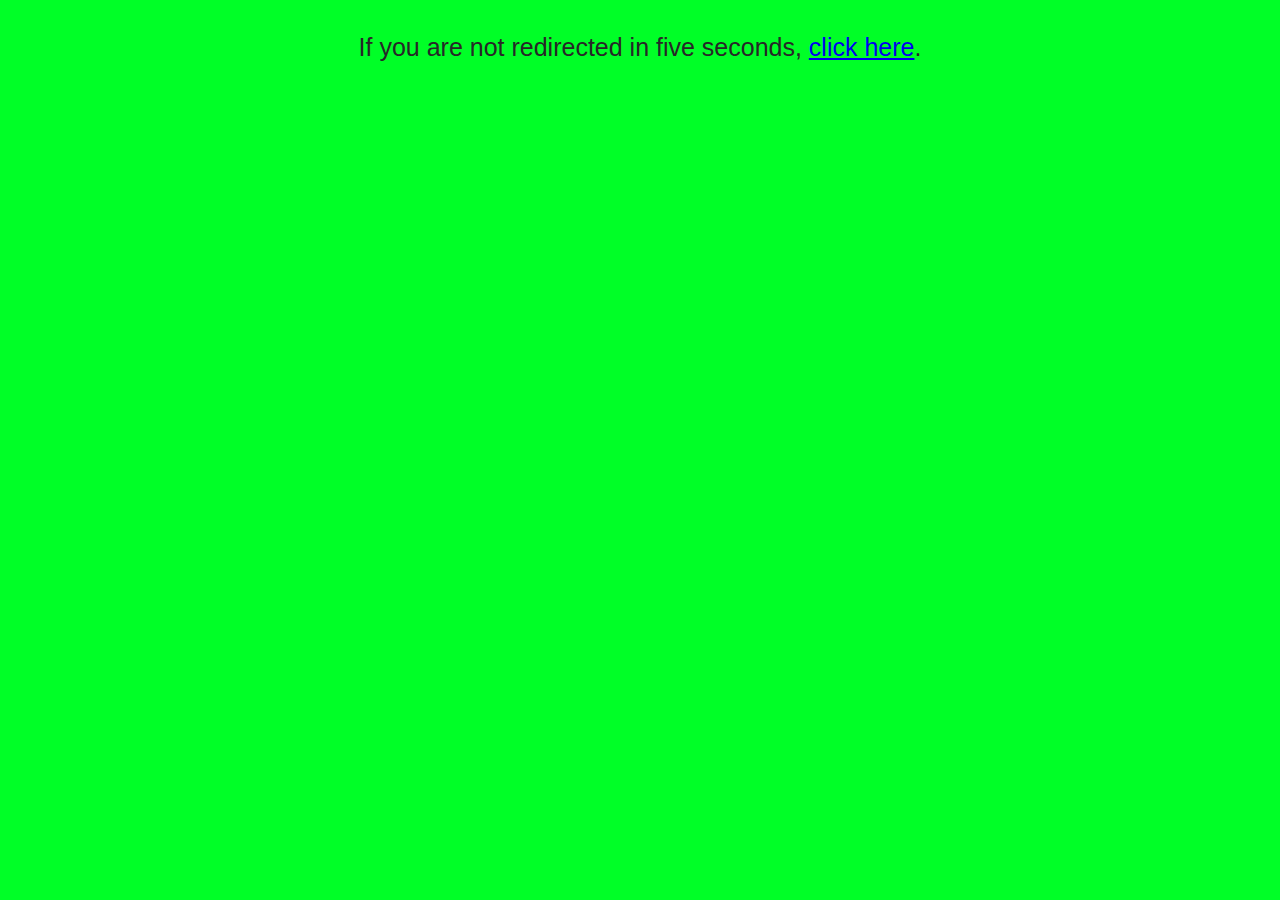
==== index.html @ 4ee33ff1 "Add files via upload" ====
<!DOCTYPE html>
<html>
	<!-- BEHIND THE SCENES -->
	<head>
		
		<!-- WEBPAGE TITLE -->
		<title>DONATE | LIME SERVICES LTD.</title>
		
		<!-- REDIRECT -->
		<meta http-equiv="refresh" content="5; URL=https://www.paypal.com/donate?token=n844nPzr0pO-sohiLkVWRwzPxdNSN-91Gsd7yFru1lvEZdb_u6OvLPbsdLBen-imA-qIM0nQgpvmxGQg" />

		<!-- CSS -->
		<link rel="stylesheet" href="style.css">
		
	</head>
	<body>
		<div class="donate">
			<p>If you are not redirected in five seconds, <a href="https://www.paypal.com/donate?token=n844nPzr0pO-sohiLkVWRwzPxdNSN-91Gsd7yFru1lvEZdb_u6OvLPbsdLBen-imA-qIM0nQgpvmxGQg">click here</a>.</p>
		</div>
	</body>
</html>
---- style.css ----
/* STOP SIDE SCROLLING */
html, body {
	/* MAX SIZE */
	max-width: 100%;
	/* HIDER BAR */
	overflow-x: hidden;
}
/* SITE */
body {
	/* BACKGROUND COLOR MAIN */
	background-image: linear-gradient(to bottom, #00FF27 100%, #00FF27 0%);
	/* WEBSITE FONT */
	font-family: Gotham, "Helvetica Neue", Helvetica, Arial, "sans-serif";
}

/* EVERYTHING DOES INSIDE */
.box {
	position:absolute;
	/* POSITION */
		top:0px;
		right:0px;
		bottom:0px;
		left:0px;
	/* SIZE */
		min-width:500px;	
}

/* LOGO */
.logo {
	position:relative;
	/* BACKGROUND COLOR */
		background: #272727;
	/* POSITION */
		top:0px;
		right:0px;
		left:0px;
	/* TEXT */
		text-align: center;
}

/* MENU SYSTEM */
.nav {
	position:relative;
	/* BACKGROUND COLOR */
		background:#323232;
	/* POSITION */
		top:0px;
	/* TEXT */
		/* CENTERED */
			text-align:center;
		/* COLOR */
			color:#f5f5f5;
		/* SPACE */
			word-spacing:2.5em;
	/* SPACING */
		padding-top:0.5%;
		padding-bottom:0.5%;
}

/* MAIN PAGE CONTENT */
.content {
	position:relative;
	/* TEXT */
		font-size:17.5px;
	/* POSITION */
		top:5%;
}

/* CENTER */
.center {
	/* TEXT */
	text-align:center;
}

/* HOME PAGE SOCIAL LINKS */
.socials {
	position:relative;
	top:40%;
	/* TEXT */
		text-align:center;
		font-size:0px;
	/* CENTRE */
		-ms-transform: translateY(-50%);
  		transform: translateY(-50%);
}

/* ERROR 404 PAGE */
.error404 {
	position:relative;
	top:40%;
	/* TEXT */
		text-align:center;
	/* CENTRE */
		-ms-transform: translateY(-50%);
  		transform: translateY(-50%);
}

/* DONATE */
.donate {
	position: relative;
	/* TEXT */
		color: #272727;
		text-align: center;
		font-size: 25px;
}

/* PORTFOLIO */
.portfolio {
	position: relative;
	/* TEXT */
		text-align:center;
}

/* PORTFOLIO FULL SCREEN VIDEO */
iframe {
	position:relative;
	right: 0;
	bottom:0;
    min-width: 100%;
    min-height: 100%;
    width: auto;
   	height: auto;
}

/* PORTFOLIO PAGE */
.portp {
	position:absolute;
	/* BACKGROUND COLOR */
		background: #323232;
	/* POSITION */
		top:0px;
		right:0px;
		bottom:0px;
		left:0px;
	/* SIZE */
		min-width:500px;
}

/* PORTFOLIO BACK BUTTON */
.back {
	position:fixed;
	/* BUTTON COLOR */
		background:#323232;
	/* POSITION */
		left:90%;
		top:90%;
		right:0%;
	/* TEXT */
		color:#f5f5f5;
		text:100%;
	/* SPACING */
		padding-left:0.5%;
		padding-right:0.5%;
		padding-top:0.5%;
		padding-bottom:0.5%;
}
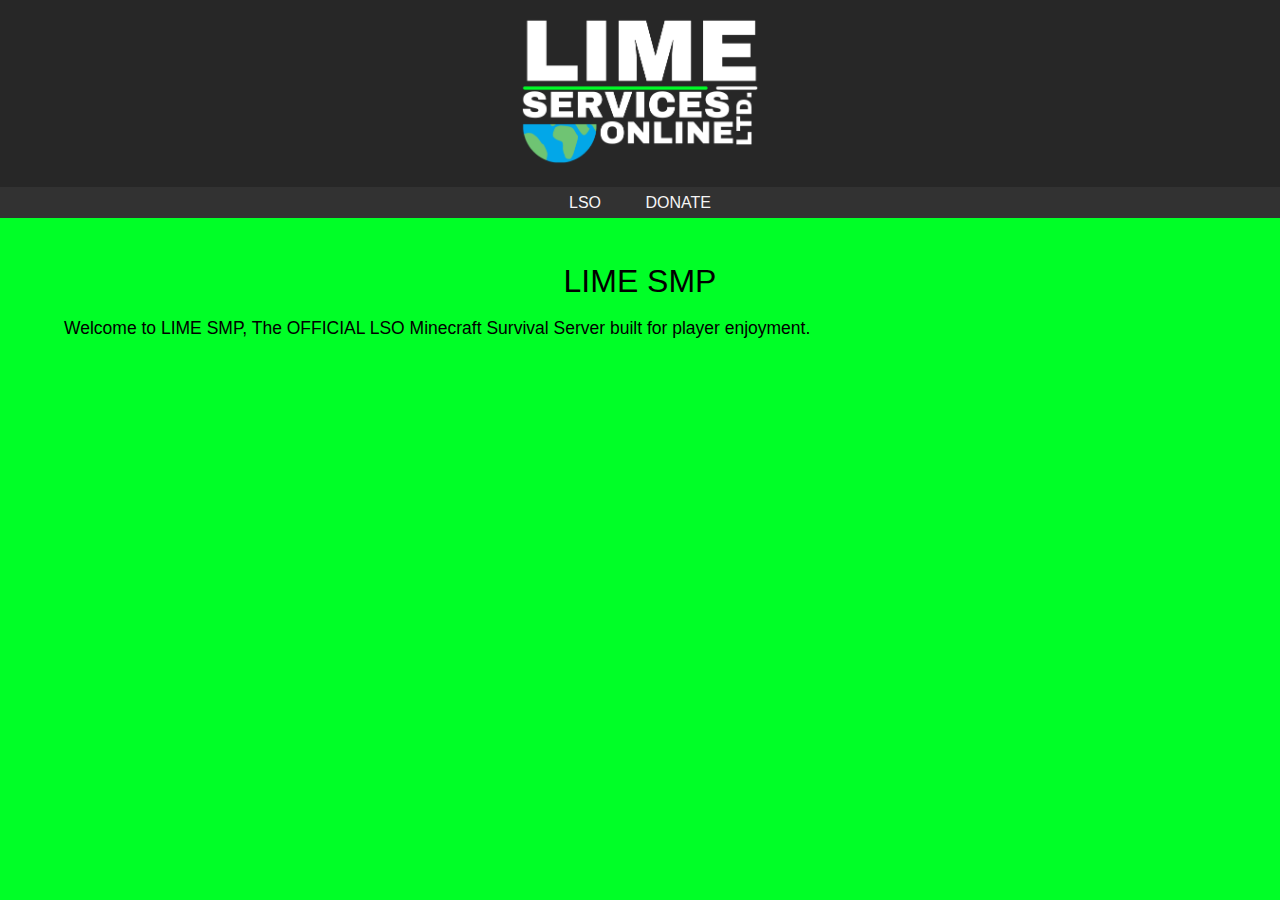
==== commit d50eb08f: "Add files via upload" ====
--- a/index.html
+++ b/index.html
@@ -3,19 +3,56 @@
 	<!-- BEHIND THE SCENES -->
 	<head>
 		
+		<!-- WEBSITE ICON -->
+		<link rel="icon" type="images/ico" href="images/lime.ico">
+		
+		<!-- CHARACTERS ACCESSABLE ON WEBPAGE -->
+		<meta charset="utf-8">
+	
 		<!-- WEBPAGE TITLE -->
-		<title>DONATE | LIME SERVICES LTD.</title>
+		<title>SMP | LSO</title>
 		
-		<!-- REDIRECT -->
-		<meta http-equiv="refresh" content="5; URL=https://www.paypal.com/donate?token=n844nPzr0pO-sohiLkVWRwzPxdNSN-91Gsd7yFru1lvEZdb_u6OvLPbsdLBen-imA-qIM0nQgpvmxGQg" />
-
+		<!-- WEBPAGE DESCRIPTION FOR GOOGLE CLICK CLICK -->
+		<meta name="description" content="LIME Services LTD. is a Service based company created to give people resonably priced Video Editing." />
+		
+		<!-- WEBPAGE CREATORS GO BRRRRRRR -->
+		<meta name="author" content="Kenneth Cox" />
+		
+		<!-- VIEWPORT -->
+		<meta name="viewport" content="width=device-width, initial-scale=1.0">
+		
 		<!-- CSS -->
 		<link rel="stylesheet" href="style.css">
-		
+
 	</head>
+	
+	<!-- PAGE -->
 	<body>
-		<div class="donate">
-			<p>If you are not redirected in five seconds, <a href="https://www.paypal.com/donate?token=n844nPzr0pO-sohiLkVWRwzPxdNSN-91Gsd7yFru1lvEZdb_u6OvLPbsdLBen-imA-qIM0nQgpvmxGQg">click here</a>.</p>
+		<!-- BACKGROUND -->
+		<div class="box">
+			<!-- LOGO -->
+			<div class="logo">
+				<br>
+				<a href="index.html">
+					<img src="images/lso-ltd-logo.png" alt="Logo" style="width:15em">
+				</a>
+				<br>
+				<br>
+			</div>
+			<!-- NAVAGATION -->
+			<div class="nav">
+				<a href="https://lime.services" style="text-decoration: none; color: #f5f5f5"> LSO </a>
+				<a href="https://donate.lime.services" style="text-decoration: none; color: #f5f5f5"> DONATE </a>
+			</div>
+			<!-- SMP TITLE -->
+			<div class="smptitle">
+					LIME SMP
+			</div>
+			<br>
+			<!-- SMP TEXT -->
+			<div class="smp">
+				Welcome to LIME SMP, The OFFICIAL LSO Minecraft Survival Server built for player enjoyment. 
+			</div>
 		</div>
 	</body>
 </html>--- a/style.css
+++ b/style.css
@@ -153,4 +153,20 @@
 		padding-right:0.5%;
 		padding-top:0.5%;
 		padding-bottom:0.5%;
+}
+.smp {
+		position:relative;
+	/* TEXT */
+		font-size:17.5px;
+	/* POSITION */
+		top:5%;
+		left:5%;
+}
+.smptitle {
+	position:relative;
+	/* TEXT */
+		font-size: 32px;
+		text-align: center;
+	/* POSITION */
+		top:5%;
 }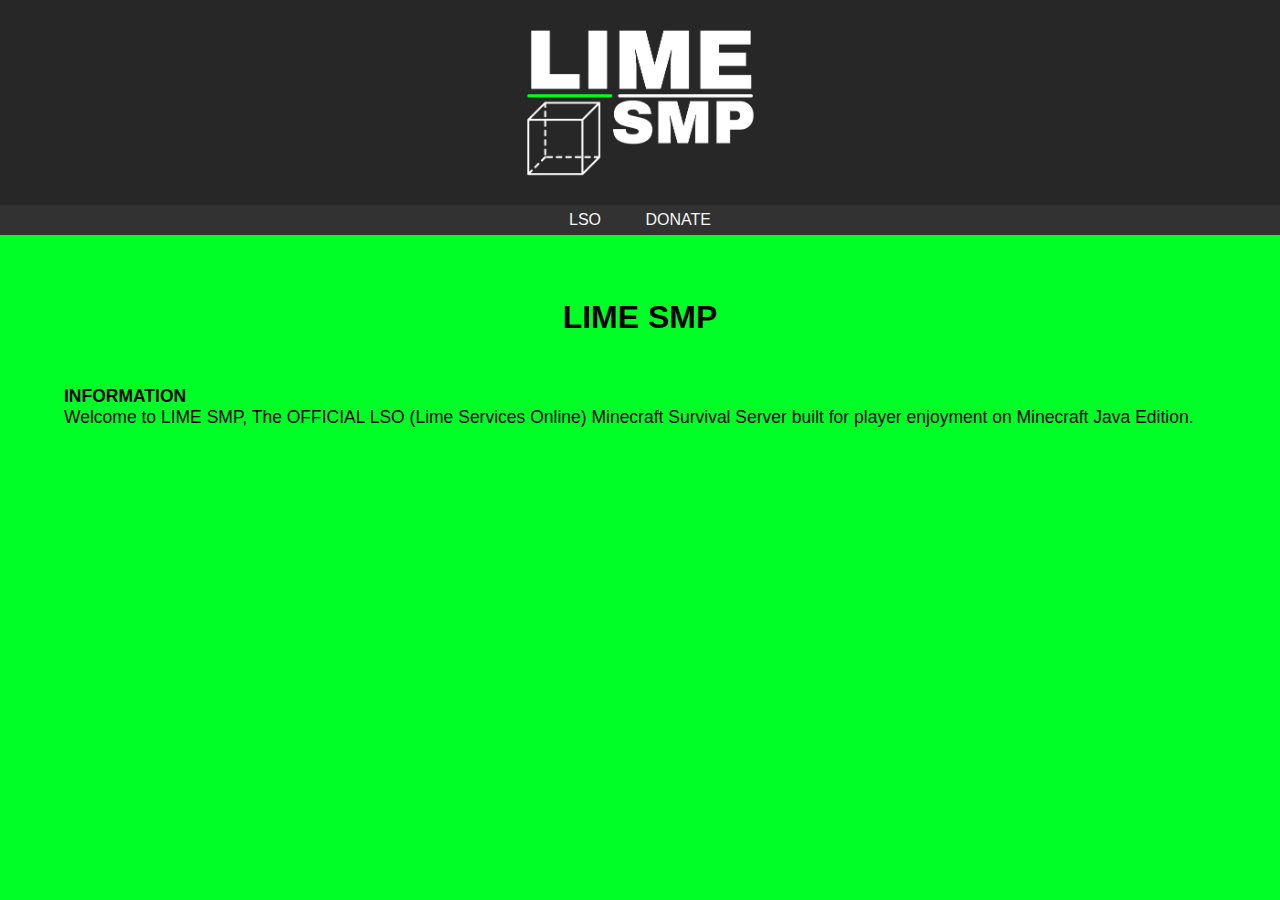
==== commit 481adcd4: "Add files via upload" ====
--- a/index.html
+++ b/index.html
@@ -34,7 +34,7 @@
 			<div class="logo">
 				<br>
 				<a href="index.html">
-					<img src="images/lso-ltd-logo.png" alt="Logo" style="width:15em">
+					<img src="images/lime-smp-logo.png" alt="Logo" style="width:15em">
 				</a>
 				<br>
 				<br>
@@ -51,7 +51,9 @@
 			<br>
 			<!-- SMP TEXT -->
 			<div class="smp">
-				Welcome to LIME SMP, The OFFICIAL LSO Minecraft Survival Server built for player enjoyment. 
+				<strong> INFORMATION </strong>
+				<br>
+				Welcome to LIME SMP, The OFFICIAL LSO (Lime Services Online) Minecraft Survival Server built for player enjoyment on Minecraft Java Edition.
 			</div>
 		</div>
 	</body>
--- a/style.css
+++ b/style.css
@@ -159,14 +159,16 @@
 	/* TEXT */
 		font-size:17.5px;
 	/* POSITION */
-		top:5%;
-		left:5%;
+		padding-top:2.5%;
+		padding-left:5%;
+		padding-right:5%;
 }
 .smptitle {
 	position:relative;
 	/* TEXT */
 		font-size: 32px;
+		font-weight:bold;
 		text-align: center;
 	/* POSITION */
-		top:5%;
+		padding-top:5%;
 }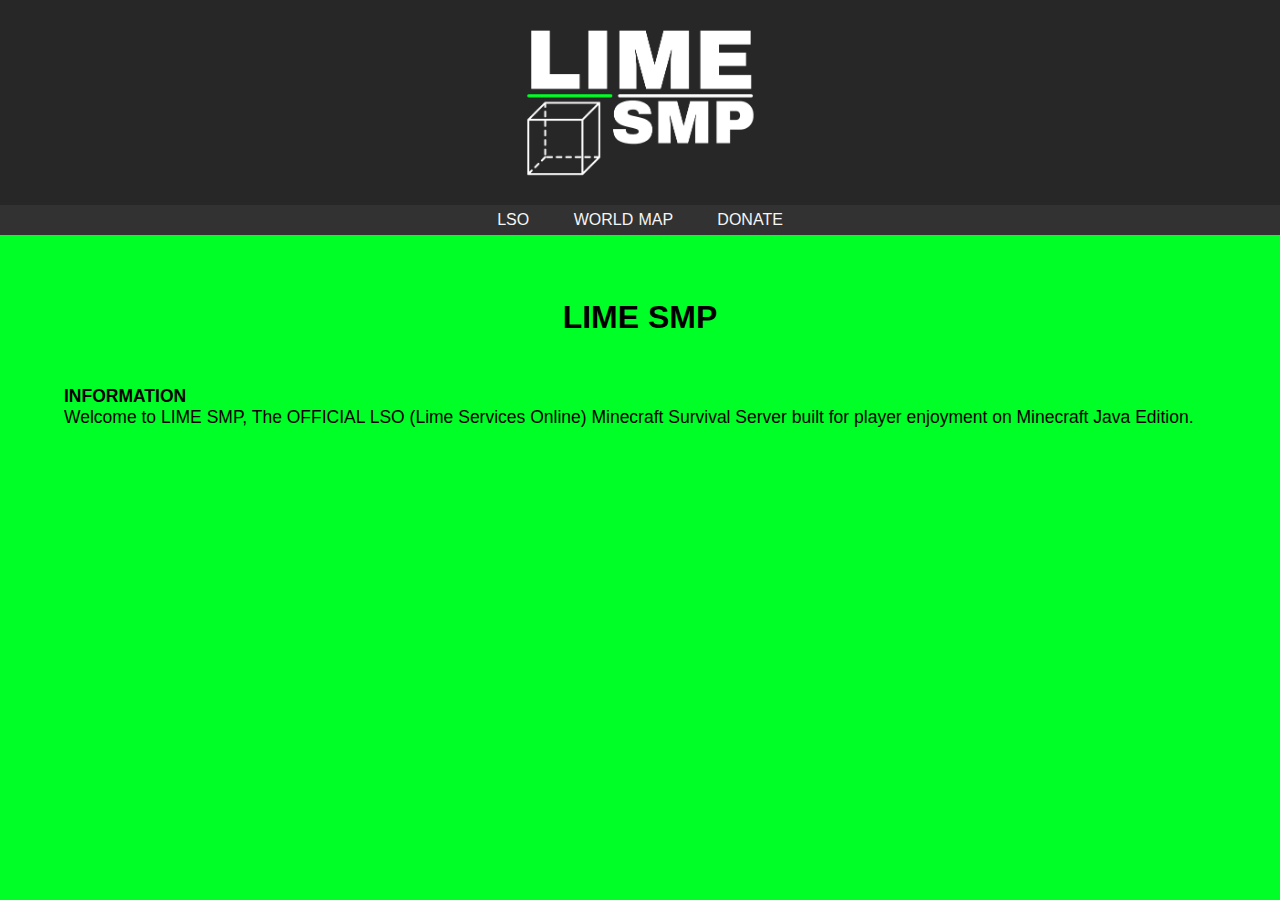
==== commit 6957b0b6: "Add files via upload" ====
--- a/index.html
+++ b/index.html
@@ -10,7 +10,7 @@
 		<meta charset="utf-8">
 	
 		<!-- WEBPAGE TITLE -->
-		<title>SMP | LSO</title>
+		<title>LIME SMP</title>
 		
 		<!-- WEBPAGE DESCRIPTION FOR GOOGLE CLICK CLICK -->
 		<meta name="description" content="LIME Services LTD. is a Service based company created to give people resonably priced Video Editing." />
@@ -42,6 +42,7 @@
 			<!-- NAVAGATION -->
 			<div class="nav">
 				<a href="https://lime.services" style="text-decoration: none; color: #f5f5f5"> LSO </a>
+				<a href="https://smp.lime.services/map" style="text-decoration: none; color: #f5f5f5"> WORLD<strong style="color:#323232">-</strong>MAP </a>
 				<a href="https://donate.lime.services" style="text-decoration: none; color: #f5f5f5"> DONATE </a>
 			</div>
 			<!-- SMP TITLE -->
